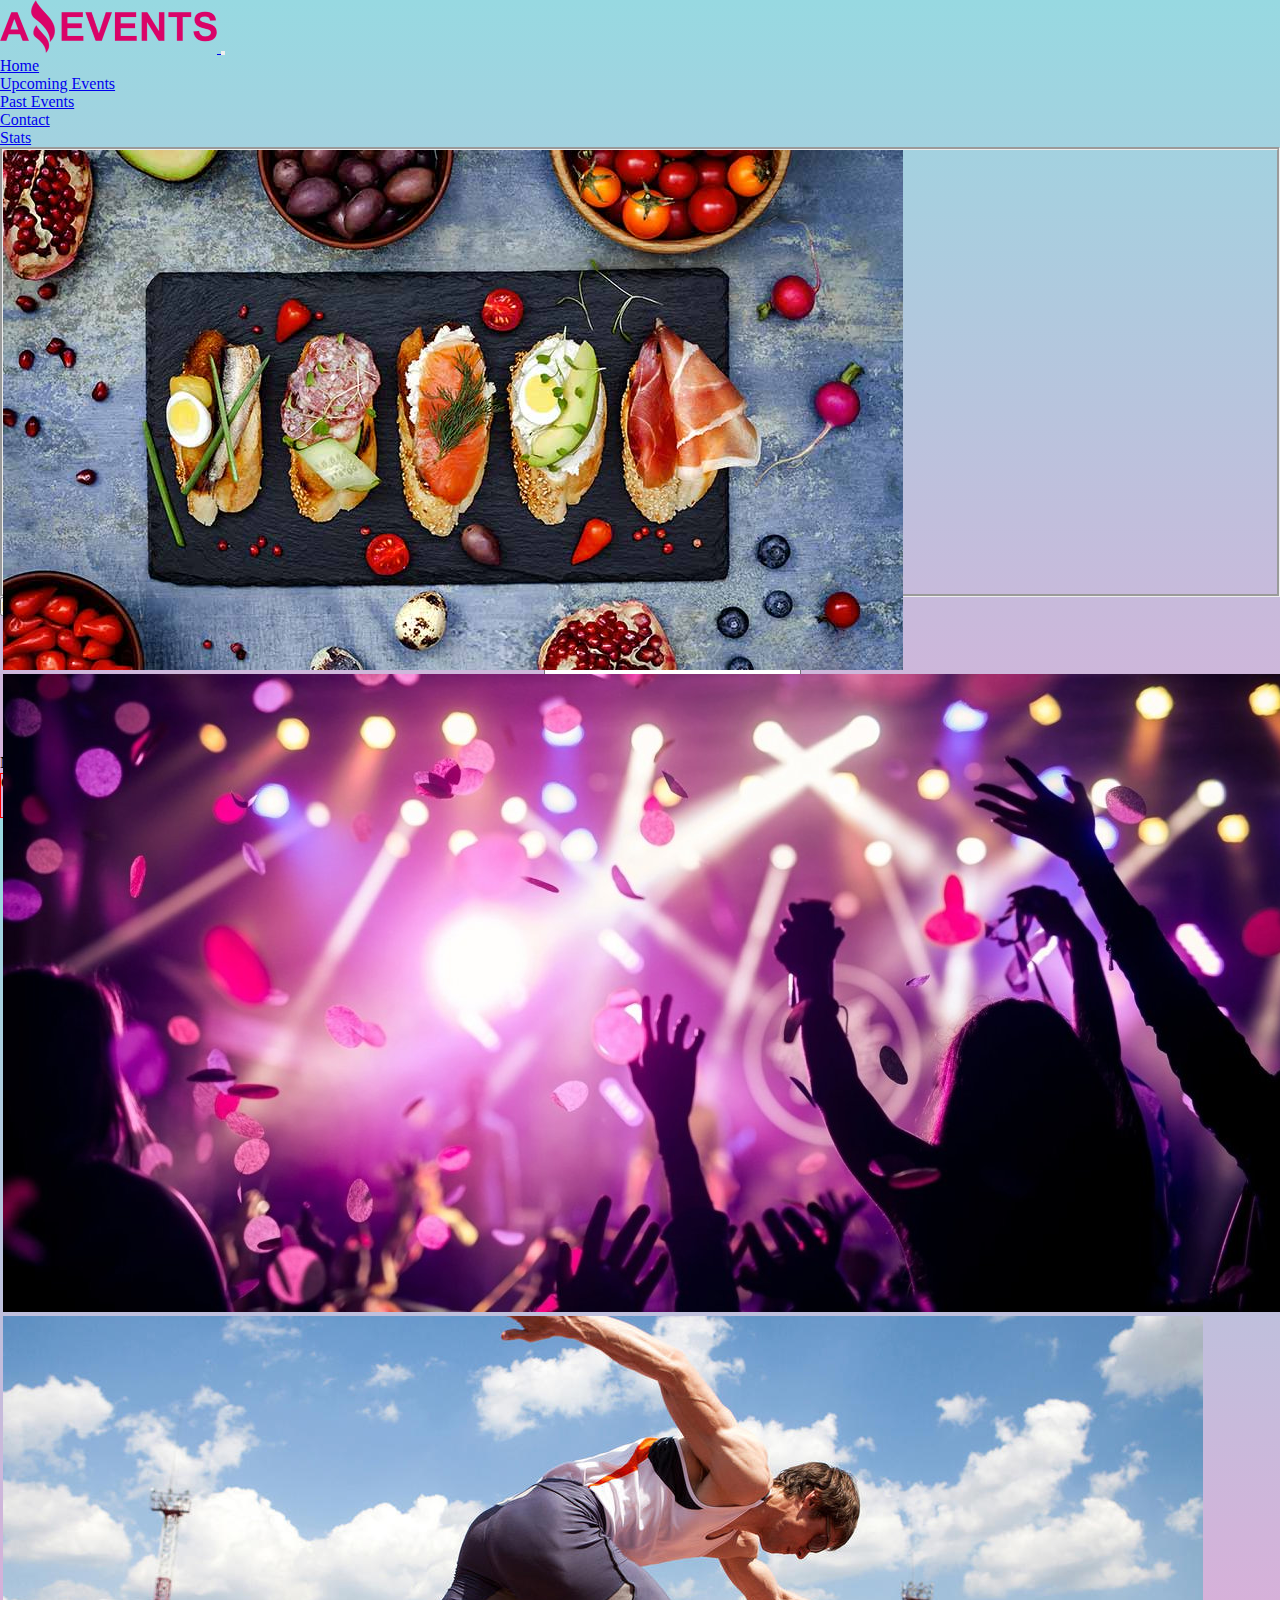
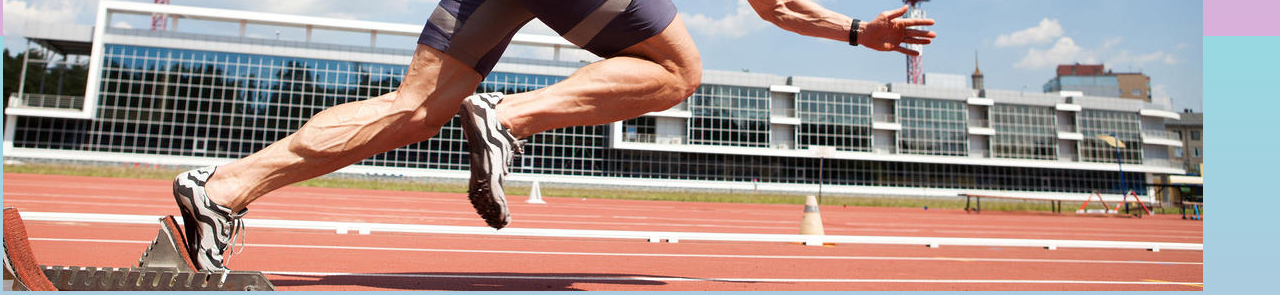
==== pages/contact.html @ 8debe8ff "creacion de html, pages, assets, nav, slider, card" ====
<!DOCTYPE html>
<html lang="en">
<head>
    <meta charset="UTF-8">
    <meta http-equiv="X-UA-Compatible" content="IE=edge">
    <meta name="viewport" content="width=device-width, initial-scale=1.0">
    <link rel="shortcut icon" href="../assets/img/Logo_Amazing_Events.ico">
    <link href="https://cdn.jsdelivr.net/npm/bootstrap@5.3.0-alpha1/dist/css/bootstrap.min.css" rel="stylesheet" integrity="sha384-GLhlTQ8iRABdZLl6O3oVMWSktQOp6b7In1Zl3/Jr59b6EGGoI1aFkw7cmDA6j6gD" crossorigin="anonymous">
    <link rel="stylesheet" href="../assets/style/style.css">
    <title>Amazing Events | Contact</title>
</head>
<body>
    <header>
        <nav class="navbar navbar-expand navbar-dark bg-dark" aria-label="Second navbar example">
            <div class="container">
                <a class="navbar-brand" href="#">
                    <img src="../assets/img/Logo_Amazing_Events.png" alt="Logo">
                </a>
                <button class="navbar-toggler" type="button" data-bs-toggle="collapse"
                    data-bs-target="#navbarsExample02" aria-controls="navbarsExample02" aria-expanded="false"
                    aria-label="Toggle navigation">
                    <span class="navbar-toggler-icon"></span>
                </button>

                <div class="collapse navbar-collapse" id="navbarsExample02">
                    <ul class="navbar-nav me-auto">
                        <li class="nav-item">
                            <a class="nav-link" href="../index.html">Home</a>
                        </li>
                        <li class="nav-item">
                            <a class="nav-link" href="../pages/upcomingEvents.html">Upcoming Events</a>
                        <li class="nav-item">
                            <a class="nav-link" href="../pages/pastEvents.html">Past Events</a>
                        <li class="nav-item">
                            <a class="nav-link active" aria-current="page" href="#">Contact</a>
                        <li class="nav-item">
                            <a class="nav-link" href="../pages/stats.html">Stats</a>
                        </li>
                    </ul>
                </div>
            </div>
        </nav>
    </header>
    <main>
        <div id="carouselExampleAutoplaying" class="carousel slide" data-bs-ride="carousel">
            <div class="carousel-inner">
                <div class="carousel-item active">
                    <img src="../assets/img/food.jpg" class="d-block w-100" alt="img_food">
                </div>
                <div class="carousel-item">
                    <img src="../assets/img/party.jpg" class="d-block w-100" alt="img_party">
                </div>
                <div class="carousel-item">
                    <img src="../assets/img/sports.jpg" class="d-block w-100" alt="img_sports">
                </div>
            </div>
            <button class="carousel-control-prev" type="button" data-bs-target="#carouselExampleAutoplaying"
                data-bs-slide="prev">
                <span class="carousel-control-prev-icon" aria-hidden="true"></span>
                <span class="visually-hidden">Previous</span>
            </button>
            <button class="carousel-control-next" type="button" data-bs-target="#carouselExampleAutoplaying"
                data-bs-slide="next">
                <span class="carousel-control-next-icon" aria-hidden="true"></span>
                <span class="visually-hidden">Next</span>
            </button>
        </div>
    <script src="https://cdn.jsdelivr.net/npm/bootstrap@5.3.0-alpha1/dist/js/bootstrap.bundle.min.js"
        integrity="sha384-w76AqPfDkMBDXo30jS1Sgez6pr3x5MlQ1ZAGC+nuZB+EYdgRZgiwxhTBTkF7CXvN"
        crossorigin="anonymous"></script>
        <form action="../show_data.html" method="get">
            <label>
                Name:
                <input required type="text"><span style="color: red;">*</span>
            </label>
            <label>
                Email:
                <input required type="email"><span style="color: red;">*</span>
            </label>
            <label>
                Message:
                <textarea name="descripcion" id="descripcion" cols="30" rows="10"></textarea>
            </label>
            <label>
                <input type="submit" value="Submit">
            </label>
        </form>
    </main>
    <footer>
       <p>Cohort FE11-TM</p> 
    </footer>
</body>
</html>
---- assets/style/style.css ----
*{
    padding: 0;
    margin: 0;
    box-sizing:border-box ;
}
header{
    min-height: 10vh;

}
body{
    min-height: 85vh;
    background-color: #D9AFD9;
    background-image: linear-gradient(0deg, #D9AFD9 0%, #97D9E1 100%);
    
}
footer{
    border: 1px solid red;
    min-height: 5vh;
}
footer span{
    border: 1px solid rgb(48, 229, 24);
}
#carouselExampleAutoplaying .carousel-inner, carousel-item{
    border:groove;
    position: relative;
    object-fit:cover;
    height: 50vh;
}
section {
    border: 3px solid rgb(110, 107, 107);
    border-style: groove;
}
.search{
    border: 1px solid red;
  
}
table{
    margin: 2rem;
    width: 60%;
    border-collapse: collapse;
    box-shadow: 10px 10px rgb(151, 41, 59);
}
td, th{
    border: 1px solid black ;
}
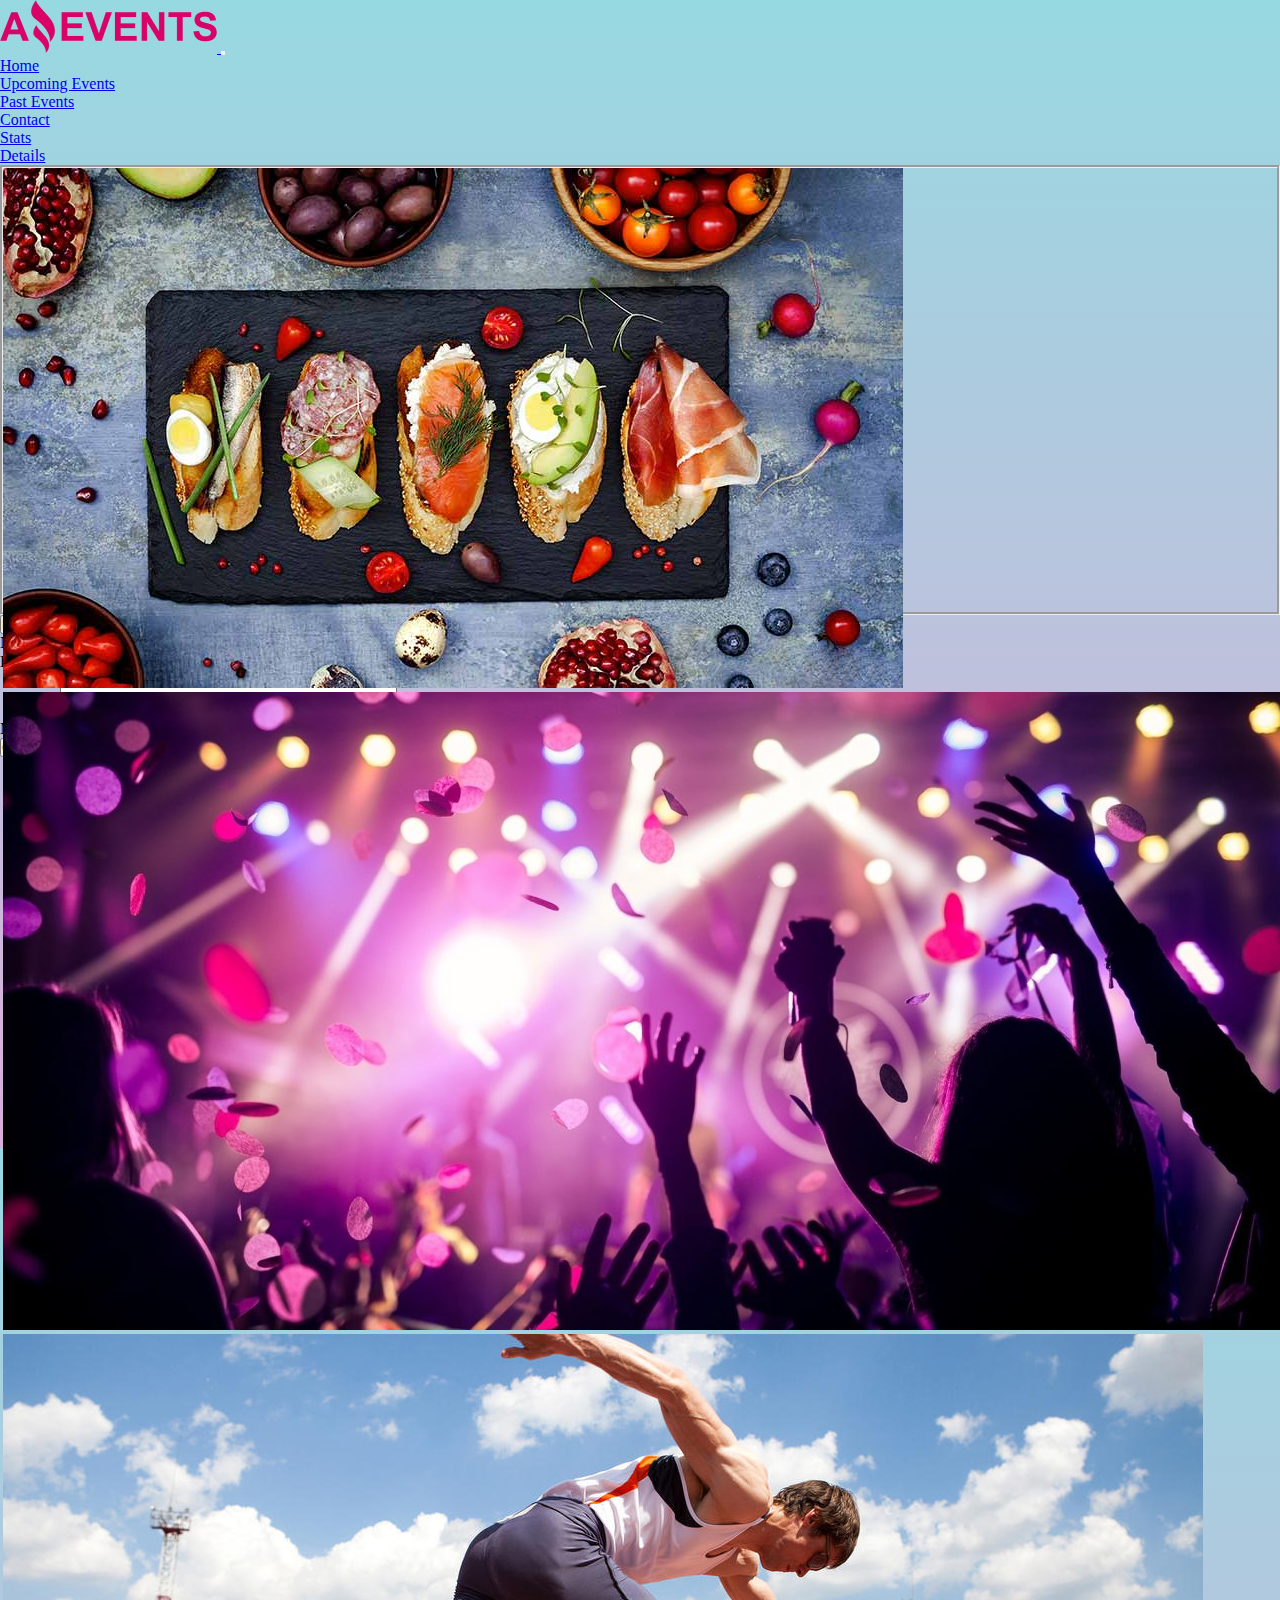
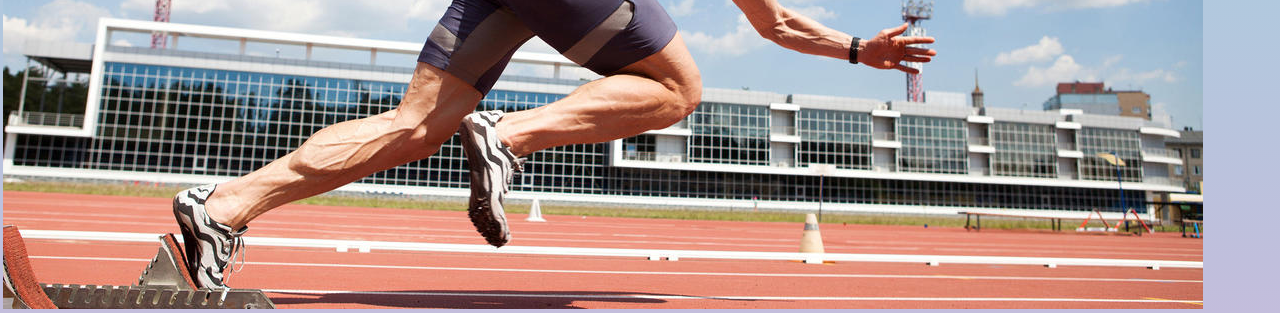
==== commit 8e481611: "page contact" ====
--- a/pages/contact.html
+++ b/pages/contact.html
@@ -1,57 +1,64 @@
 <!DOCTYPE html>
 <html lang="en">
+
 <head>
     <meta charset="UTF-8">
     <meta http-equiv="X-UA-Compatible" content="IE=edge">
     <meta name="viewport" content="width=device-width, initial-scale=1.0">
     <link rel="shortcut icon" href="../assets/img/Logo_Amazing_Events.ico">
-    <link href="https://cdn.jsdelivr.net/npm/bootstrap@5.3.0-alpha1/dist/css/bootstrap.min.css" rel="stylesheet" integrity="sha384-GLhlTQ8iRABdZLl6O3oVMWSktQOp6b7In1Zl3/Jr59b6EGGoI1aFkw7cmDA6j6gD" crossorigin="anonymous">
     <link rel="stylesheet" href="../assets/style/style.css">
+    <link rel="stylesheet" href="https://cdn.jsdelivr.net/npm/bootstrap-icons@1.10.3/font/bootstrap-icons.css">
+    <link href="https://cdn.jsdelivr.net/npm/bootstrap@5.3.0-alpha1/dist/css/bootstrap.min.css" rel="stylesheet"
+        integrity="sha384-GLhlTQ8iRABdZLl6O3oVMWSktQOp6b7In1Zl3/Jr59b6EGGoI1aFkw7cmDA6j6gD" crossorigin="anonymous">
     <title>Amazing Events | Contact</title>
 </head>
-<body>
+
+<body class="container">
     <header>
-        <nav class="navbar navbar-expand navbar-dark bg-dark" aria-label="Second navbar example">
-            <div class="container">
-                <a class="navbar-brand" href="#">
-                    <img src="../assets/img/Logo_Amazing_Events.png" alt="Logo">
-                </a>
-                <button class="navbar-toggler" type="button" data-bs-toggle="collapse"
-                    data-bs-target="#navbarsExample02" aria-controls="navbarsExample02" aria-expanded="false"
-                    aria-label="Toggle navigation">
-                    <span class="navbar-toggler-icon"></span>
-                </button>
-
-                <div class="collapse navbar-collapse" id="navbarsExample02">
-                    <ul class="navbar-nav me-auto">
-                        <li class="nav-item">
-                            <a class="nav-link" href="../index.html">Home</a>
-                        </li>
-                        <li class="nav-item">
-                            <a class="nav-link" href="../pages/upcomingEvents.html">Upcoming Events</a>
-                        <li class="nav-item">
-                            <a class="nav-link" href="../pages/pastEvents.html">Past Events</a>
-                        <li class="nav-item">
-                            <a class="nav-link active" aria-current="page" href="#">Contact</a>
-                        <li class="nav-item">
-                            <a class="nav-link" href="../pages/stats.html">Stats</a>
-                        </li>
-                    </ul>
-                </div>
+        <nav class="navbar navbar-expand-sm navbar-dark bg-dark">
+            <a class="navbar-brand" href="#">
+                <img class="e-d-inline-block align-text-top position-relative top-50 start-50"
+                    src="../assets/img/Logo_Amazing_Events.png" alt="Logo">
+            </a>
+            <button class="navbar-toggler" type="button" data-bs-toggle="collapse" data-bs-target="#navbarsExample03"
+                aria-controls="navbarsExample03" aria-expanded="false" aria-label="Toggle navigation">
+                <span class="navbar-toggler-icon"></span>
+            </button>
+            <div class="collapse navbar-collapse  position-relative" id="navbarsExample03">
+                <ul class="navbar-nav mr-auto position-relative top-50 start-50">
+                    <li class="nav-item">
+                        <a class="nav-link" href="/index.html">Home</a>
+                    </li>
+                    <li class="nav-item">
+                        <a class="nav-link" href="../pages/upcomingEvents.html">Upcoming Events</a>
+                    </li>
+                    <li class="nav-item">
+                        <a class="nav-link" href="../pages/pastEvents.html">Past Events</a>
+                    </li>
+                    <li class="nav-item">
+                        <a class="nav-link active" aria-current="page" href="#">Contact</a>
+                    </li>
+                    <li class="nav-item">
+                        <a class="nav-link" href="../pages/stats.html">Stats</a>
+                    </li>
+                    <li class="nav-item">
+                        <a class="nav-link" href="../pages/details.html">Details</a>
+                    </li>
+                </ul>
             </div>
         </nav>
     </header>
     <main>
-        <div id="carouselExampleAutoplaying" class="carousel slide" data-bs-ride="carousel">
+        <div id="carouselExampleAutoplaying" class="border-sizing-border-box carousel slide" data-bs-ride="carousel">
             <div class="carousel-inner">
                 <div class="carousel-item active">
-                    <img src="../assets/img/food.jpg" class="d-block w-100" alt="img_food">
+                    <img src="../assets/img/food.jpg" class="d-flex w-100" alt="img_food">
                 </div>
                 <div class="carousel-item">
-                    <img src="../assets/img/party.jpg" class="d-block w-100" alt="img_party">
+                    <img src="../assets/img/party.jpg" class="d-flex w-100" alt="img_party">
                 </div>
                 <div class="carousel-item">
-                    <img src="../assets/img/sports.jpg" class="d-block w-100" alt="img_sports">
+                    <img src="../assets/img/sports.jpg" class="d-flex w-100" alt="img_sports">
                 </div>
             </div>
             <button class="carousel-control-prev" type="button" data-bs-target="#carouselExampleAutoplaying"
@@ -65,29 +72,50 @@
                 <span class="visually-hidden">Next</span>
             </button>
         </div>
+        <div class="container d-flex align-items-center flex-column mb-3 py-3" style="height: 400px;">
+            <div class="mb-3">
+                <label for="exampleFormControlInput2" class="form-label">Name</label>
+                <input type="text" class="form-control" id="exampleFormControlInput2">
+            </div>
+            <div class="mb-3">
+                <label for="exampleFormControlInput1" class="form-label">Email</label>
+                <input type="email" class="form-control" id="exampleFormControlInput1" placeholder="name@example.com">
+            </div>
+            <div class="mb-3">
+                <label for="exampleFormControlTextarea1" class="form-label">Message</label>
+                <textarea class="form-control" id="exampleFormControlTextarea1" rows="4" cols="40"></textarea>
+            </div>
+            <div class="col-auto">
+                <button type="submit" class="btn btn-primary mb-3">Confirm</button>
+            </div>
+        </div>
+
+    </main>
+    <footer class="container d-flex flex-wrap align-items-center py-3 my-4 border-top">
+        <div class="cohort d-flex justify-content-end">
+            <span class="text-muted">© Cohort FE11-TM</span>
+        </div>
+        <ul class="nav d-flex position-relative position-absolute top-10 start-50 gap-3">
+            <li class="ms-3"><a class="text-muted" href="#"><svg xmlns="http://www.w3.org/2000/svg" width="28"
+                        height="28" fill="currentColor" class="bi bi-whatsapp" viewBox="0 0 16 16">
+                        <path
+                            d="M13.601 2.326A7.854 7.854 0 0 0 7.994 0C3.627 0 .068 3.558.064 7.926c0 1.399.366 2.76 1.057 3.965L0 16l4.204-1.102a7.933 7.933 0 0 0 3.79.965h.004c4.368 0 7.926-3.558 7.93-7.93A7.898 7.898 0 0 0 13.6 2.326zM7.994 14.521a6.573 6.573 0 0 1-3.356-.92l-.24-.144-2.494.654.666-2.433-.156-.251a6.56 6.56 0 0 1-1.007-3.505c0-3.626 2.957-6.584 6.591-6.584a6.56 6.56 0 0 1 4.66 1.931 6.557 6.557 0 0 1 1.928 4.66c-.004 3.639-2.961 6.592-6.592 6.592zm3.615-4.934c-.197-.099-1.17-.578-1.353-.646-.182-.065-.315-.099-.445.099-.133.197-.513.646-.627.775-.114.133-.232.148-.43.05-.197-.1-.836-.308-1.592-.985-.59-.525-.985-1.175-1.103-1.372-.114-.198-.011-.304.088-.403.087-.088.197-.232.296-.346.1-.114.133-.198.198-.33.065-.134.034-.248-.015-.347-.05-.099-.445-1.076-.612-1.47-.16-.389-.323-.335-.445-.34-.114-.007-.247-.007-.38-.007a.729.729 0 0 0-.529.247c-.182.198-.691.677-.691 1.654 0 .977.71 1.916.81 2.049.098.133 1.394 2.132 3.383 2.992.47.205.84.326 1.129.418.475.152.904.129 1.246.08.38-.058 1.171-.48 1.338-.943.164-.464.164-.86.114-.943-.049-.084-.182-.133-.38-.232z" />
+                    </svg></a></li>
+            <li class="ms-3"><a class="text-muted" href="#"><svg xmlns="http://www.w3.org/2000/svg" width="28"
+                        height="28" fill="currentColor" class="bi bi-instagram" viewBox="0 0 16 16">
+                        <path
+                            d="M8 0C5.829 0 5.556.01 4.703.048 3.85.088 3.269.222 2.76.42a3.917 3.917 0 0 0-1.417.923A3.927 3.927 0 0 0 .42 2.76C.222 3.268.087 3.85.048 4.7.01 5.555 0 5.827 0 8.001c0 2.172.01 2.444.048 3.297.04.852.174 1.433.372 1.942.205.526.478.972.923 1.417.444.445.89.719 1.416.923.51.198 1.09.333 1.942.372C5.555 15.99 5.827 16 8 16s2.444-.01 3.298-.048c.851-.04 1.434-.174 1.943-.372a3.916 3.916 0 0 0 1.416-.923c.445-.445.718-.891.923-1.417.197-.509.332-1.09.372-1.942C15.99 10.445 16 10.173 16 8s-.01-2.445-.048-3.299c-.04-.851-.175-1.433-.372-1.941a3.926 3.926 0 0 0-.923-1.417A3.911 3.911 0 0 0 13.24.42c-.51-.198-1.092-.333-1.943-.372C10.443.01 10.172 0 7.998 0h.003zm-.717 1.442h.718c2.136 0 2.389.007 3.232.046.78.035 1.204.166 1.486.275.373.145.64.319.92.599.28.28.453.546.598.92.11.281.24.705.275 1.485.039.843.047 1.096.047 3.231s-.008 2.389-.047 3.232c-.035.78-.166 1.203-.275 1.485a2.47 2.47 0 0 1-.599.919c-.28.28-.546.453-.92.598-.28.11-.704.24-1.485.276-.843.038-1.096.047-3.232.047s-2.39-.009-3.233-.047c-.78-.036-1.203-.166-1.485-.276a2.478 2.478 0 0 1-.92-.598 2.48 2.48 0 0 1-.6-.92c-.109-.281-.24-.705-.275-1.485-.038-.843-.046-1.096-.046-3.233 0-2.136.008-2.388.046-3.231.036-.78.166-1.204.276-1.486.145-.373.319-.64.599-.92.28-.28.546-.453.92-.598.282-.11.705-.24 1.485-.276.738-.034 1.024-.044 2.515-.045v.002zm4.988 1.328a.96.96 0 1 0 0 1.92.96.96 0 0 0 0-1.92zm-4.27 1.122a4.109 4.109 0 1 0 0 8.217 4.109 4.109 0 0 0 0-8.217zm0 1.441a2.667 2.667 0 1 1 0 5.334 2.667 2.667 0 0 1 0-5.334z" />
+                    </svg></a></li>
+            <li class="ms-3"><a class="text-muted" href="#"><svg xmlns="http://www.w3.org/2000/svg" width="28"
+                        height="28" fill="currentColor" class="bi bi-facebook" viewBox="0 0 16 16">
+                        <path
+                            d="M16 8.049c0-4.446-3.582-8.05-8-8.05C3.58 0-.002 3.603-.002 8.05c0 4.017 2.926 7.347 6.75 7.951v-5.625h-2.03V8.05H6.75V6.275c0-2.017 1.195-3.131 3.022-3.131.876 0 1.791.157 1.791.157v1.98h-1.009c-.993 0-1.303.621-1.303 1.258v1.51h2.218l-.354 2.326H9.25V16c3.824-.604 6.75-3.934 6.75-7.951z" />
+                    </svg></a></li>
+        </ul>
+    </footer>
     <script src="https://cdn.jsdelivr.net/npm/bootstrap@5.3.0-alpha1/dist/js/bootstrap.bundle.min.js"
         integrity="sha384-w76AqPfDkMBDXo30jS1Sgez6pr3x5MlQ1ZAGC+nuZB+EYdgRZgiwxhTBTkF7CXvN"
         crossorigin="anonymous"></script>
-        <form action="../show_data.html" method="get">
-            <label>
-                Name:
-                <input required type="text"><span style="color: red;">*</span>
-            </label>
-            <label>
-                Email:
-                <input required type="email"><span style="color: red;">*</span>
-            </label>
-            <label>
-                Message:
-                <textarea name="descripcion" id="descripcion" cols="30" rows="10"></textarea>
-            </label>
-            <label>
-                <input type="submit" value="Submit">
-            </label>
-        </form>
-    </main>
-    <footer>
-       <p>Cohort FE11-TM</p> 
-    </footer>
 </body>
+
 </html>--- a/assets/style/style.css
+++ b/assets/style/style.css
@@ -13,12 +13,27 @@
     background-image: linear-gradient(0deg, #D9AFD9 0%, #97D9E1 100%);
     
 }
+.contenedor{
+    display: flex;
+    align-content: baseline;
+    align-items:stretch;
+    gap: 1rem;
+    text-align: justify;
+}
+.card-img-top {
+    width: 100%;
+    height: 200px !important;
+    border-top-left-radius: calc(0.25rem - 1px);
+    border-top-right-radius: calc(0.25rem - 1px);
+  }
 footer{
-    border: 1px solid red;
     min-height: 5vh;
 }
-footer span{
-    border: 1px solid rgb(48, 229, 24);
+.cohort{
+    margin-left: 60rem;
+}
+.nav{
+    margin-inline: -40rem;
 }
 #carouselExampleAutoplaying .carousel-inner, carousel-item{
     border:groove;
@@ -26,20 +41,24 @@
     object-fit:cover;
     height: 50vh;
 }
-section {
+aside {
     border: 3px solid rgb(110, 107, 107);
     border-style: groove;
 }
-.search{
-    border: 1px solid red;
-  
+div form.d-flex{ 
+    margin-left: 25rem;
 }
 table{
     margin: 2rem;
     width: 60%;
     border-collapse: collapse;
-    box-shadow: 10px 10px rgb(151, 41, 59);
+    border-collapse: separate;
+    border: 3px dashed black;
+    box-shadow: 5px 5px rgb(151, 41, 59);
+}
+.container table{
+    border-color: black;
 }
 td, th{
     border: 1px solid black ;
-} +} 
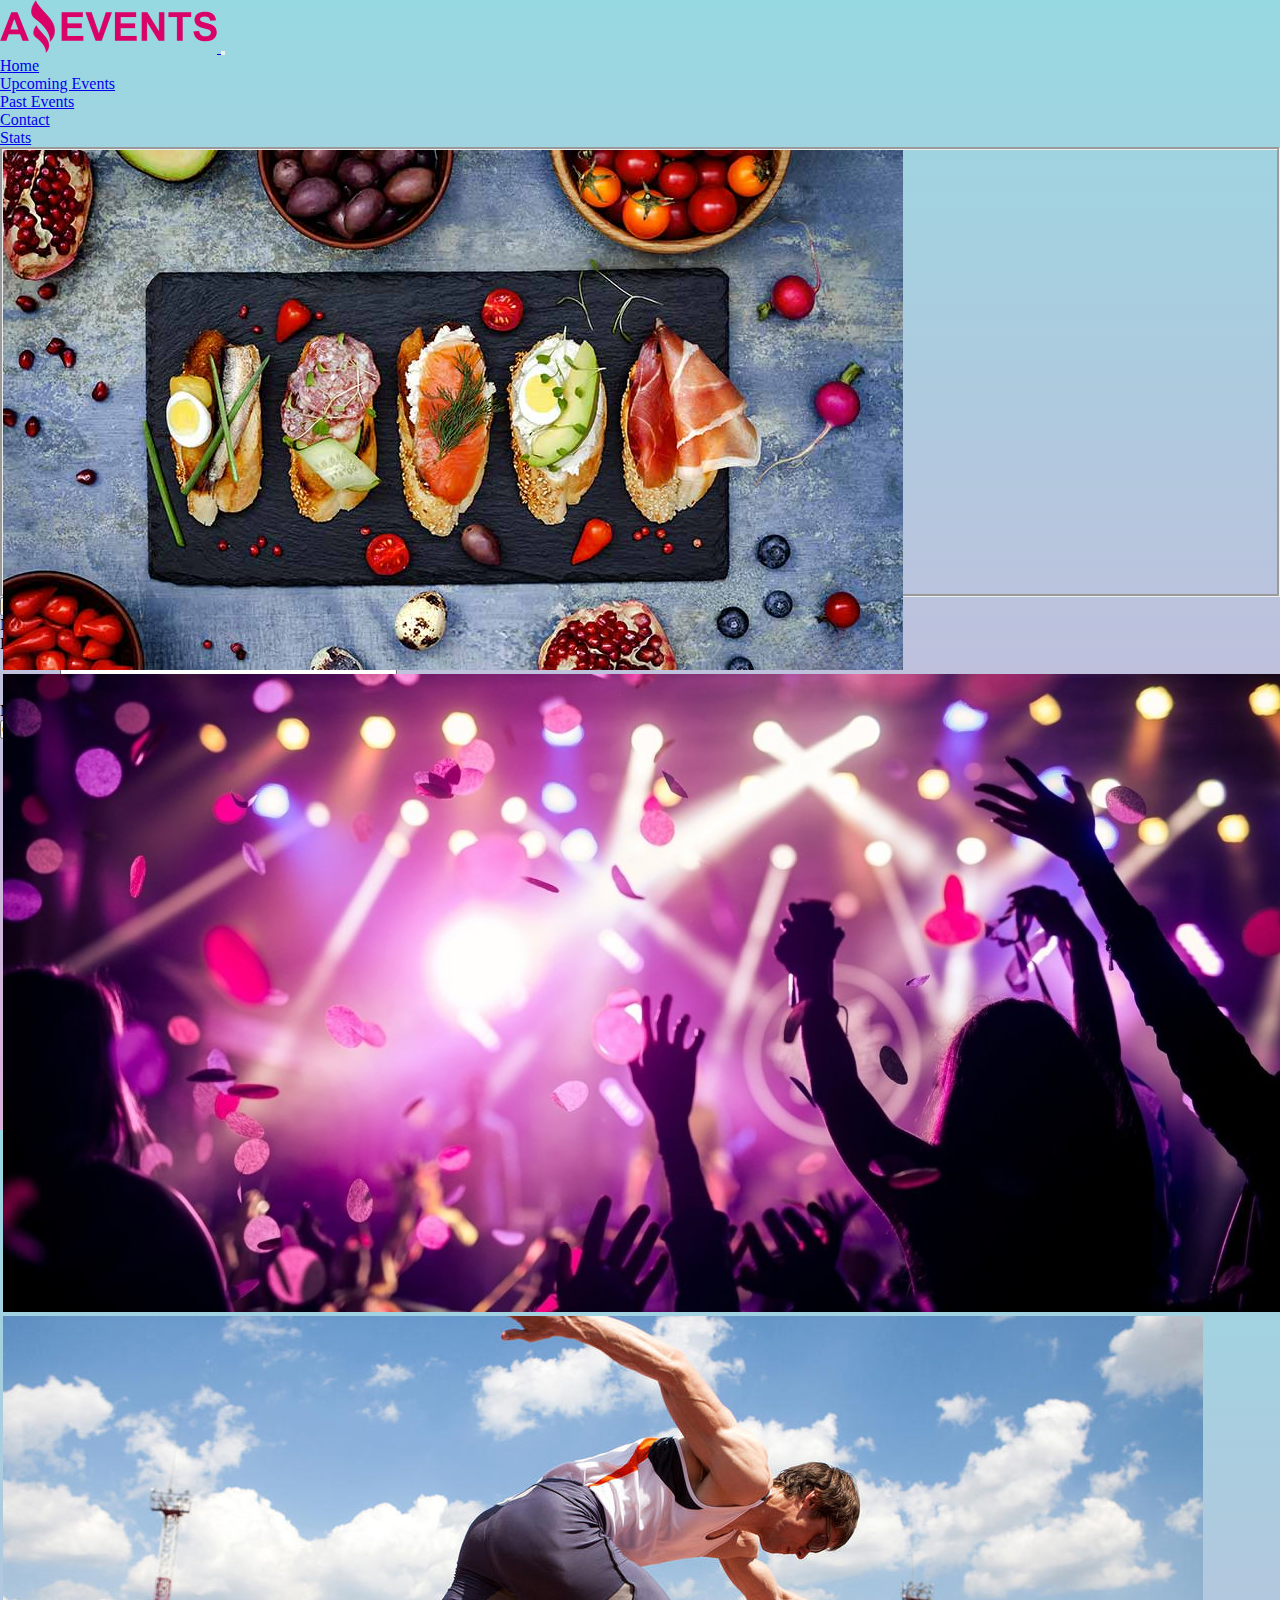
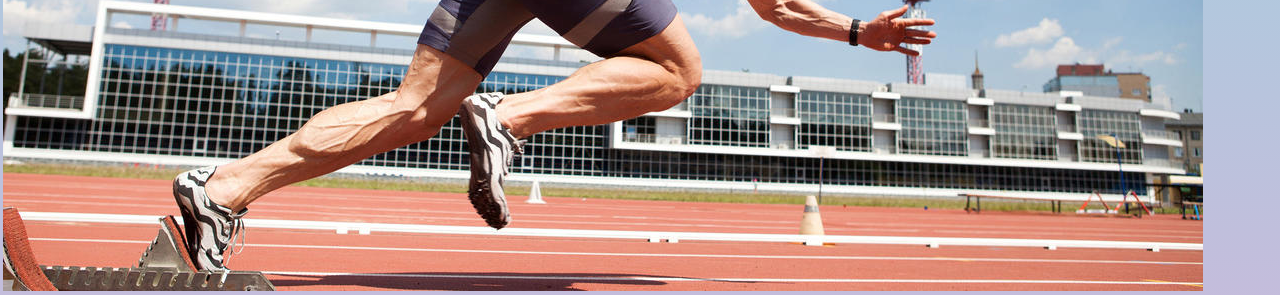
==== commit e73b6dfa: "removed nav details page" ====
--- a/pages/contact.html
+++ b/pages/contact.html
@@ -40,9 +40,6 @@
                     </li>
                     <li class="nav-item">
                         <a class="nav-link" href="../pages/stats.html">Stats</a>
-                    </li>
-                    <li class="nav-item">
-                        <a class="nav-link" href="../pages/details.html">Details</a>
                     </li>
                 </ul>
             </div>
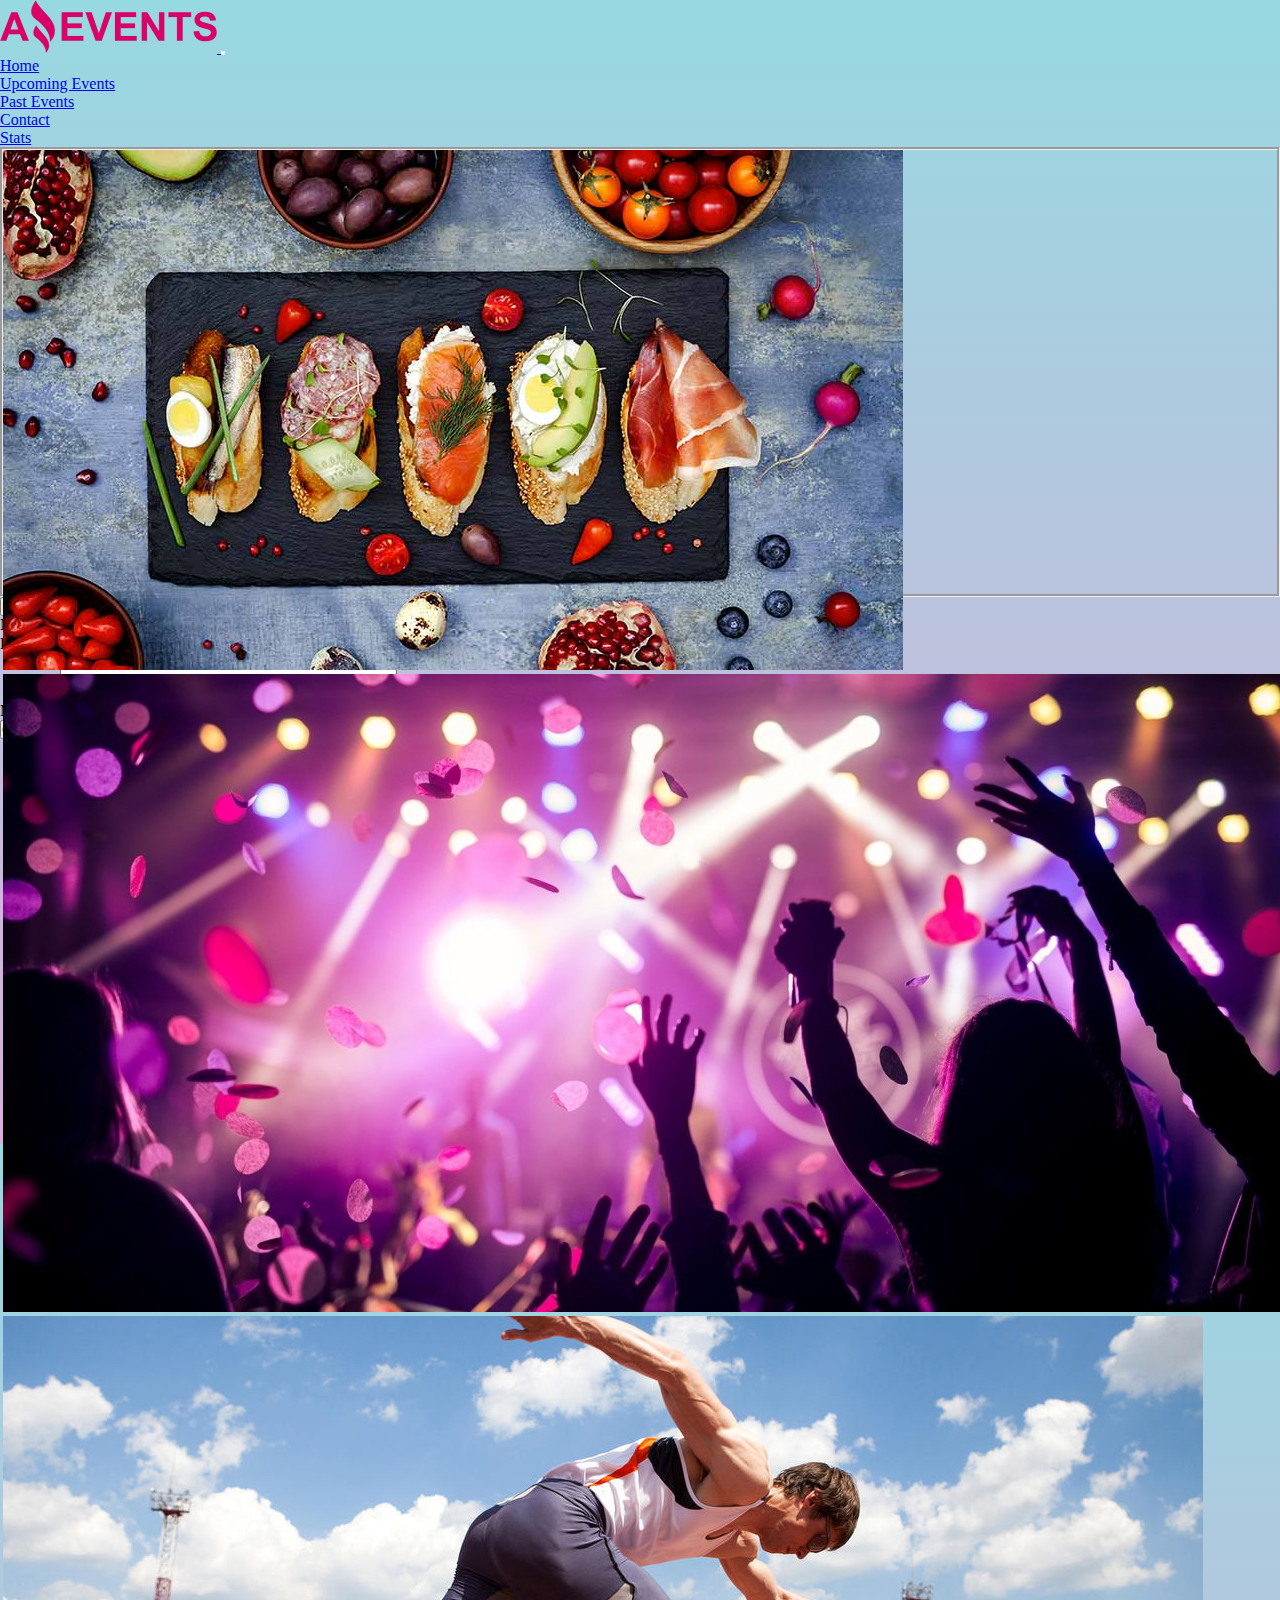
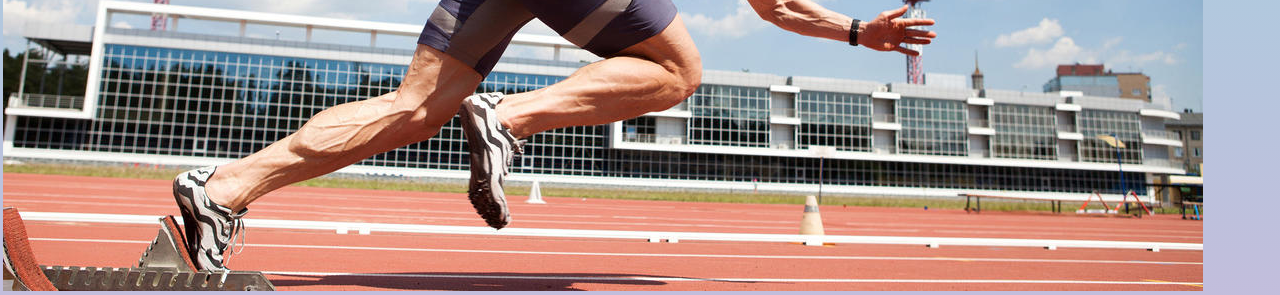
==== commit 1b00dc5e: "modified footer" ====
--- a/pages/contact.html
+++ b/pages/contact.html
@@ -92,7 +92,7 @@
         <div class="cohort d-flex justify-content-end">
             <span class="text-muted">© Cohort FE11-TM</span>
         </div>
-        <ul class="nav d-flex position-relative position-absolute top-10 start-50 gap-3">
+        <ul class="nav d-flex position-relative position-absolute top-10 start-60 gap-3">
             <li class="ms-3"><a class="text-muted" href="#"><svg xmlns="http://www.w3.org/2000/svg" width="28"
                         height="28" fill="currentColor" class="bi bi-whatsapp" viewBox="0 0 16 16">
                         <path
--- a/assets/style/style.css
+++ b/assets/style/style.css
@@ -1,64 +1,73 @@
- *{
-    padding: 0;
-    margin: 0;
-    box-sizing:border-box ;
+* {
+  padding: 0;
+  margin: 0;
+  box-sizing: border-box;
 }
-header{
-    min-height: 10vh;
-
+header {
+  min-height: 10vh;
 }
-body{
-    min-height: 85vh;
-    background-color: #D9AFD9;
-    background-image: linear-gradient(0deg, #D9AFD9 0%, #97D9E1 100%);
-    
+body {
+  min-height: 85vh;
+  background-color: #d9afd9;
+  background-image: linear-gradient(0deg, #d9afd9 0%, #97d9e1 100%);
 }
-.contenedor{
-    display: flex;
-    align-content: baseline;
-    align-items:stretch;
-    gap: 1rem;
-    text-align: justify;
+main {
+  min-height: 200px;
+}
+.contenedor {
+  display: flex;
+  align-content: baseline;
+  align-items: stretch;
+  gap: 1rem;
+  text-align: justify;
 }
 .card-img-top {
-    width: 100%;
-    height: 200px !important;
-    border-top-left-radius: calc(0.25rem - 1px);
-    border-top-right-radius: calc(0.25rem - 1px);
-  }
-footer{
-    min-height: 5vh;
+  width: 100%;
+  height: 200px !important;
+  object-fit: cover;
+  border-top-left-radius: calc(0.25rem - 1px);
+  border-top-right-radius: calc(0.25rem - 1px);
 }
-.cohort{
-    margin-left: 60rem;
+
+footer {
+  min-height: 5vh;
+  display: flex;
+  align-items: center;
+  justify-content: center;
+  padding: 1rem;
 }
-.nav{
-    margin-inline: -40rem;
+.cohort {
+  margin-left: 50rem;
 }
-#carouselExampleAutoplaying .carousel-inner, carousel-item{
-    border:groove;
-    position: relative;
-    object-fit:cover;
-    height: 50vh;
+.nav {
+  margin-inline: -40rem;
+}
+#carouselExampleAutoplaying .carousel-inner,
+carousel-item {
+  border: groove;
+  position: relative;
+  object-fit: cover;
+  height: 50vh;
 }
 aside {
-    border: 3px solid rgb(110, 107, 107);
-    border-style: groove;
+  border: 3px solid rgb(110, 107, 107);
+  border-style: groove;
 }
-div form.d-flex{ 
-    margin-left: 25rem;
+div form.d-flex {
+  margin-left: 25rem;
 }
-table{
-    margin: 2rem;
-    width: 60%;
-    border-collapse: collapse;
-    border-collapse: separate;
-    border: 3px dashed black;
-    box-shadow: 5px 5px rgb(151, 41, 59);
+table {
+  margin: 2rem;
+  width: 60%;
+  border-collapse: collapse;
+  border-collapse: separate;
+  border: 3px dashed black;
+  box-shadow: 5px 5px rgb(151, 41, 59);
 }
-.container table{
-    border-color: black;
+.container table {
+  border-color: black;
 }
-td, th{
-    border: 1px solid black ;
-} 
+td,
+th {
+  border: 1px solid black;
+}
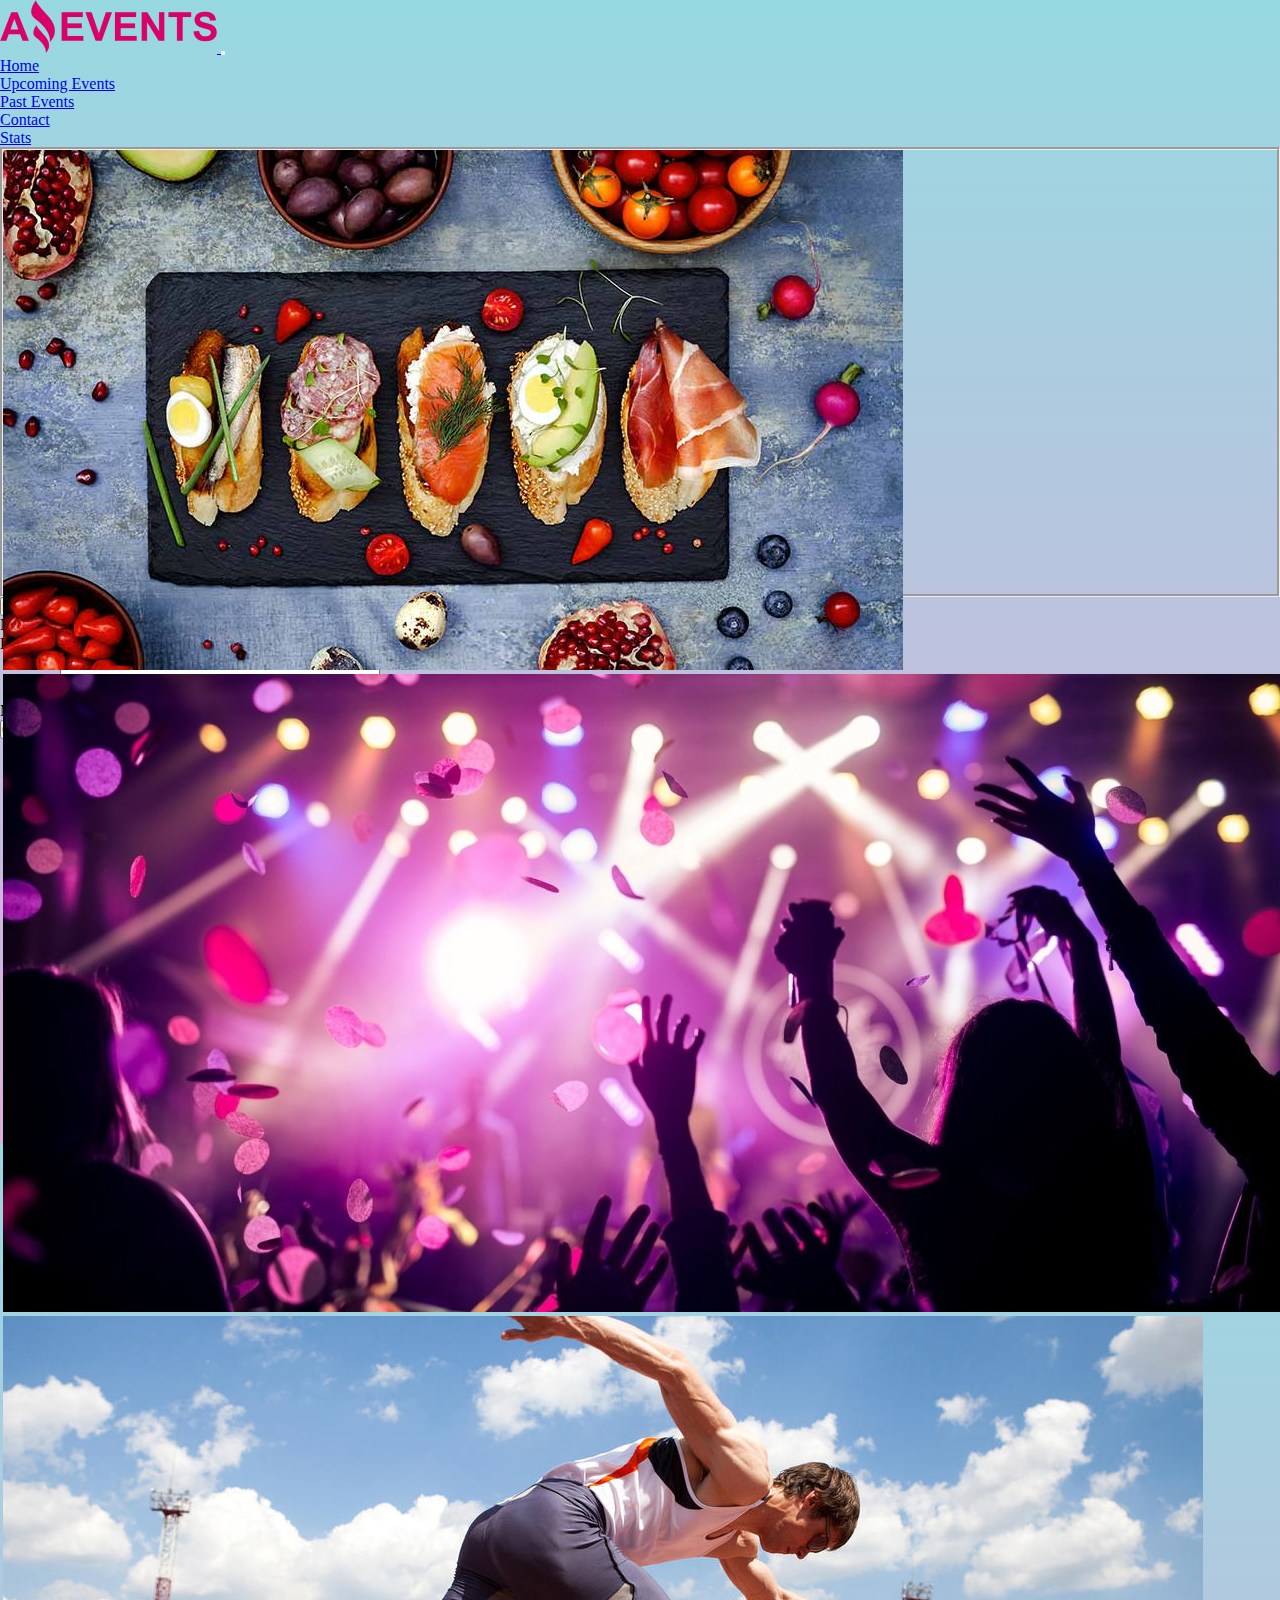
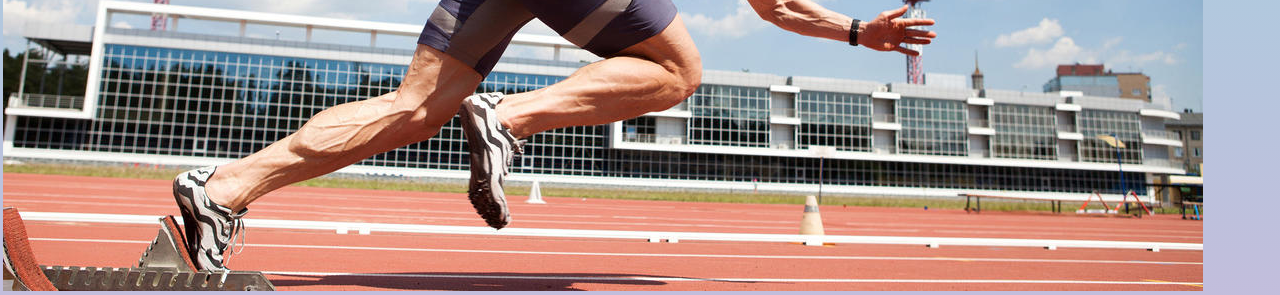
==== commit be164c2f: "card dinamicas, responsive, contact" ====
--- a/pages/contact.html
+++ b/pages/contact.html
@@ -6,10 +6,11 @@
     <meta http-equiv="X-UA-Compatible" content="IE=edge">
     <meta name="viewport" content="width=device-width, initial-scale=1.0">
     <link rel="shortcut icon" href="../assets/img/Logo_Amazing_Events.ico">
-    <link rel="stylesheet" href="../assets/style/style.css">
+   
     <link rel="stylesheet" href="https://cdn.jsdelivr.net/npm/bootstrap-icons@1.10.3/font/bootstrap-icons.css">
     <link href="https://cdn.jsdelivr.net/npm/bootstrap@5.3.0-alpha1/dist/css/bootstrap.min.css" rel="stylesheet"
         integrity="sha384-GLhlTQ8iRABdZLl6O3oVMWSktQOp6b7In1Zl3/Jr59b6EGGoI1aFkw7cmDA6j6gD" crossorigin="anonymous">
+        <link rel="stylesheet" href="../assets/style/style.css">
     <title>Amazing Events | Contact</title>
 </head>
 
@@ -72,15 +73,15 @@
         <div class="container d-flex align-items-center flex-column mb-3 py-3" style="height: 400px;">
             <div class="mb-3">
                 <label for="exampleFormControlInput2" class="form-label">Name</label>
-                <input type="text" class="form-control" id="exampleFormControlInput2">
+                <input type="text" class="contact form-control" id="exampleFormControlInput2">
             </div>
             <div class="mb-3">
                 <label for="exampleFormControlInput1" class="form-label">Email</label>
-                <input type="email" class="form-control" id="exampleFormControlInput1" placeholder="name@example.com">
+                <input type="email" class="contact form-control" id="exampleFormControlInput1" placeholder="name@example.com">
             </div>
             <div class="mb-3">
                 <label for="exampleFormControlTextarea1" class="form-label">Message</label>
-                <textarea class="form-control" id="exampleFormControlTextarea1" rows="4" cols="40"></textarea>
+                <textarea class="contact form-control" id="exampleFormControlTextarea1" rows="4" cols="40"></textarea>
             </div>
             <div class="col-auto">
                 <button type="submit" class="btn btn-primary mb-3">Confirm</button>
--- a/assets/style/style.css
+++ b/assets/style/style.css
@@ -12,23 +12,27 @@
   background-image: linear-gradient(0deg, #d9afd9 0%, #97d9e1 100%);
 }
 main {
-  min-height: 200px;
+
+  min-height: 70vh;
 }
-.contenedor {
+/* .contenedor {
   display: flex;
-  align-content: baseline;
-  align-items: stretch;
+  align-content: center;
+  align-items: center;
   gap: 1rem;
   text-align: justify;
-}
+} */
 .card-img-top {
-  width: 100%;
-  height: 200px !important;
+  max-width: 100%;
+  height: 30vh;
   object-fit: cover;
   border-top-left-radius: calc(0.25rem - 1px);
   border-top-right-radius: calc(0.25rem - 1px);
 }
-
+.card{
+    width: 18rem;
+    gap: 5rem;
+}
 footer {
   min-height: 5vh;
   display: flex;
@@ -53,8 +57,12 @@
   border: 3px solid rgb(110, 107, 107);
   border-style: groove;
 }
-div form.d-flex {
+
+/* div form.d-flex {
   margin-left: 25rem;
+} */
+.contact{
+  width: 20rem;
 }
 table {
   margin: 2rem;
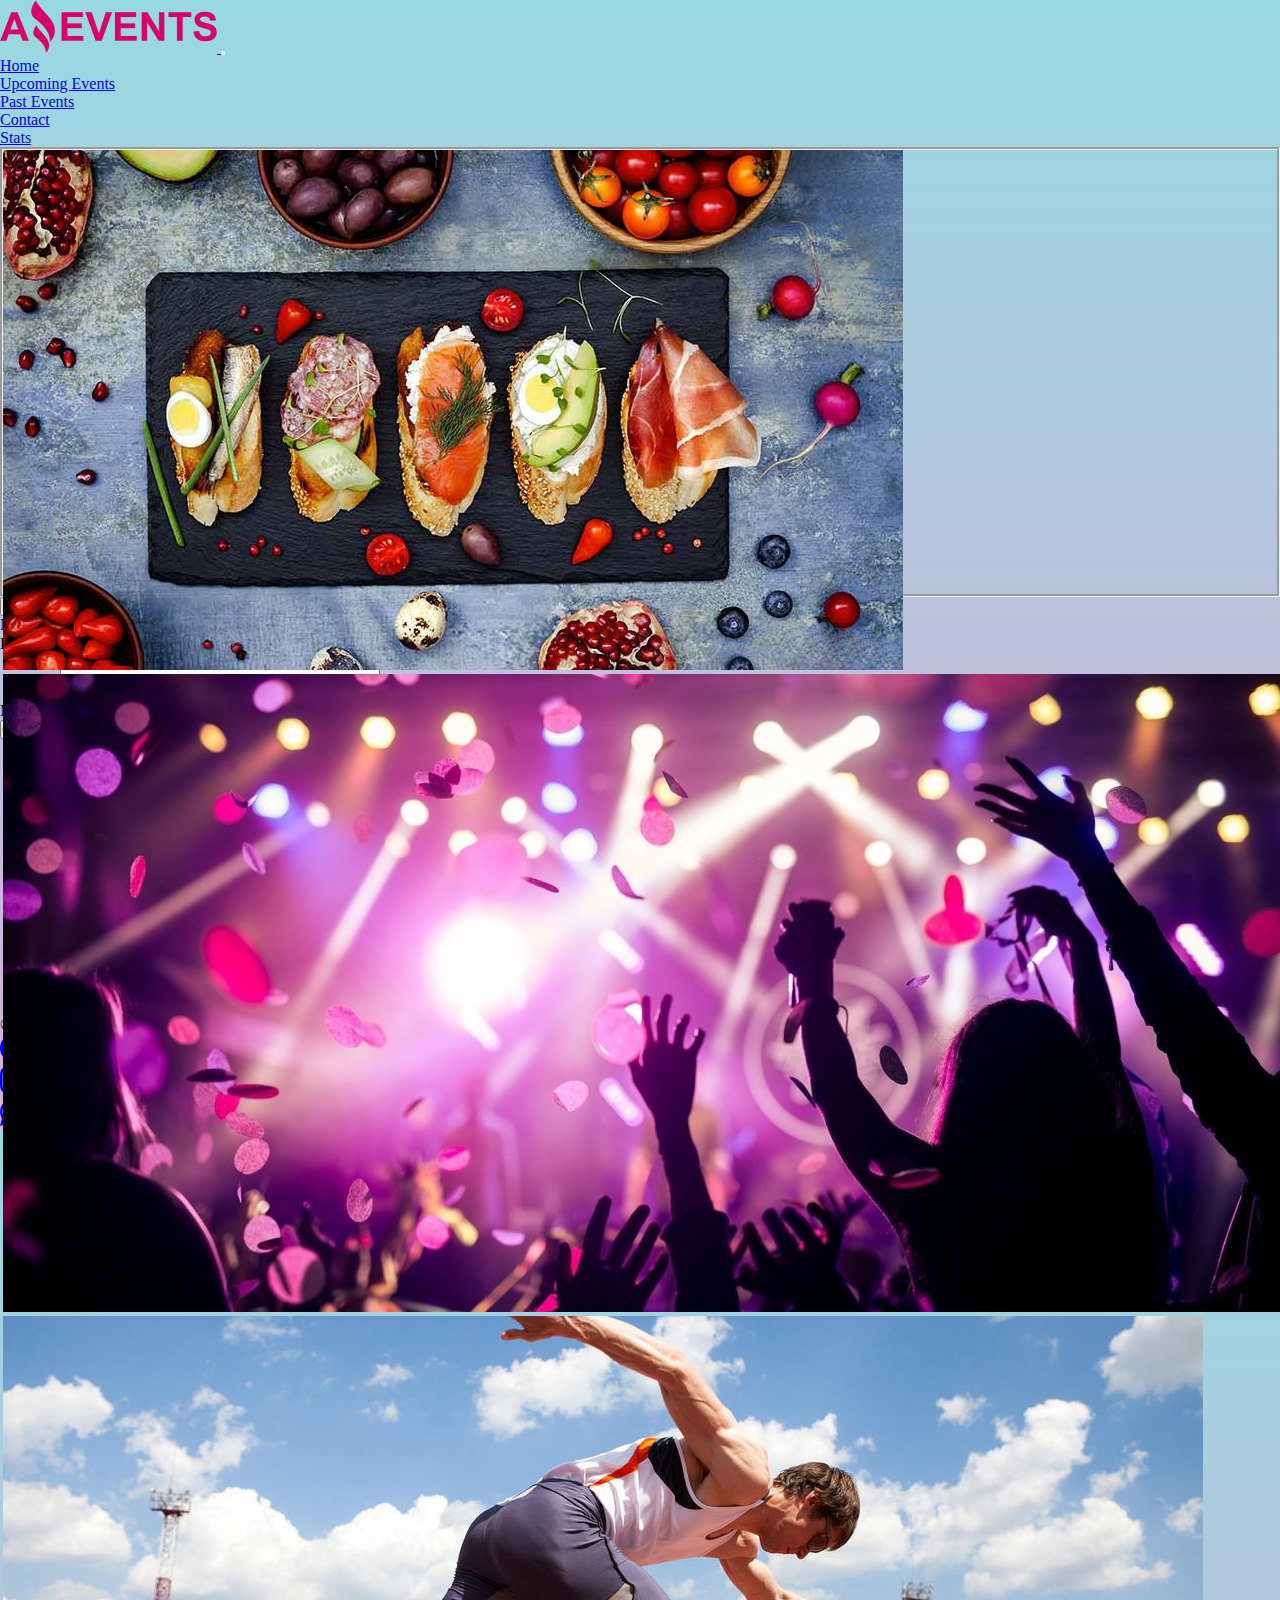
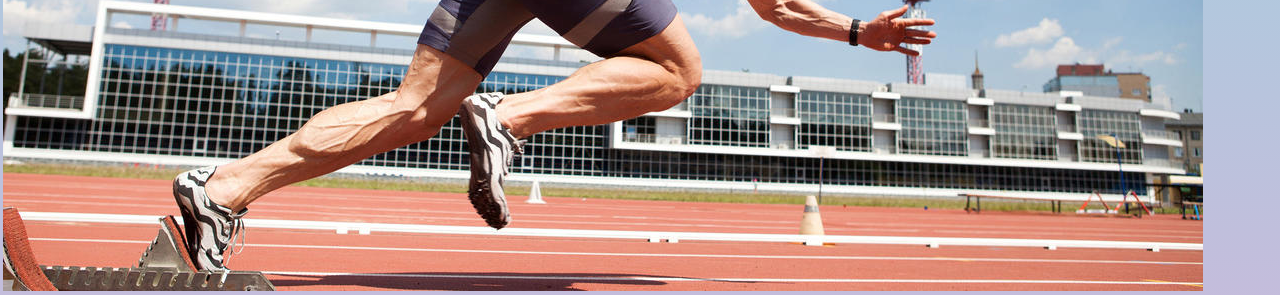
==== commit 0a466643: "modified responsive pages, modified footer pages." ====
--- a/pages/contact.html
+++ b/pages/contact.html
@@ -6,19 +6,18 @@
     <meta http-equiv="X-UA-Compatible" content="IE=edge">
     <meta name="viewport" content="width=device-width, initial-scale=1.0">
     <link rel="shortcut icon" href="../assets/img/Logo_Amazing_Events.ico">
-   
     <link rel="stylesheet" href="https://cdn.jsdelivr.net/npm/bootstrap-icons@1.10.3/font/bootstrap-icons.css">
     <link href="https://cdn.jsdelivr.net/npm/bootstrap@5.3.0-alpha1/dist/css/bootstrap.min.css" rel="stylesheet"
         integrity="sha384-GLhlTQ8iRABdZLl6O3oVMWSktQOp6b7In1Zl3/Jr59b6EGGoI1aFkw7cmDA6j6gD" crossorigin="anonymous">
-        <link rel="stylesheet" href="../assets/style/style.css">
+    <link rel="stylesheet" href="../assets/style/style.css">
     <title>Amazing Events | Contact</title>
 </head>
 
 <body class="container">
-    <header>
-        <nav class="navbar navbar-expand-sm navbar-dark bg-dark">
+    <header class="d-flex">
+        <nav class="d-flex flex-wrap navbar navbar-expand-sm navbar-dark bg-dark w-100 p-2">
             <a class="navbar-brand" href="#">
-                <img class="e-d-inline-block align-text-top position-relative top-50 start-50"
+                <img class="align-text-center"
                     src="../assets/img/Logo_Amazing_Events.png" alt="Logo">
             </a>
             <button class="navbar-toggler" type="button" data-bs-toggle="collapse" data-bs-target="#navbarsExample03"
@@ -26,7 +25,7 @@
                 <span class="navbar-toggler-icon"></span>
             </button>
             <div class="collapse navbar-collapse  position-relative" id="navbarsExample03">
-                <ul class="navbar-nav mr-auto position-relative top-50 start-50">
+                <ul class="navbar-nav mr-auto">
                     <li class="nav-item">
                         <a class="nav-link" href="/index.html">Home</a>
                     </li>
@@ -77,7 +76,8 @@
             </div>
             <div class="mb-3">
                 <label for="exampleFormControlInput1" class="form-label">Email</label>
-                <input type="email" class="contact form-control" id="exampleFormControlInput1" placeholder="name@example.com">
+                <input type="email" class="contact form-control" id="exampleFormControlInput1"
+                    placeholder="name@example.com">
             </div>
             <div class="mb-3">
                 <label for="exampleFormControlTextarea1" class="form-label">Message</label>
@@ -89,27 +89,29 @@
         </div>
 
     </main>
-    <footer class="container d-flex flex-wrap align-items-center py-3 my-4 border-top">
-        <div class="cohort d-flex justify-content-end">
-            <span class="text-muted">© Cohort FE11-TM</span>
+    <footer class="d-flex flex-wrap justify-content-evenly align-items-center py-3 my-4 border-top">
+        <div class="d-flex ">
+            <div class="d-flex align-items-center">
+                <span class="mb-3 mb-md-0 text-muted">© Cohort FE11-TM</span>
+            </div>
+            <ul class="d-flex list-unstyled ms-4">
+                <li class="ms-3"><a class="text-muted" href="#"><svg xmlns="http://www.w3.org/2000/svg" width="28"
+                            height="28" fill="currentColor" class="bi bi-facebook" viewBox="0 0 16 16">
+                            <path
+                                d="M16 8.049c0-4.446-3.582-8.05-8-8.05C3.58 0-.002 3.603-.002 8.05c0 4.017 2.926 7.347 6.75 7.951v-5.625h-2.03V8.05H6.75V6.275c0-2.017 1.195-3.131 3.022-3.131.876 0 1.791.157 1.791.157v1.98h-1.009c-.993 0-1.303.621-1.303 1.258v1.51h2.218l-.354 2.326H9.25V16c3.824-.604 6.75-3.934 6.75-7.951z" />
+                        </svg></a></li>
+                <li class="ms-3"><a class="text-muted" href="#"><svg xmlns="http://www.w3.org/2000/svg" width="28"
+                            height="28" fill="currentColor" class="bi bi-instagram" viewBox="0 0 16 16">
+                            <path
+                                d="M8 0C5.829 0 5.556.01 4.703.048 3.85.088 3.269.222 2.76.42a3.917 3.917 0 0 0-1.417.923A3.927 3.927 0 0 0 .42 2.76C.222 3.268.087 3.85.048 4.7.01 5.555 0 5.827 0 8.001c0 2.172.01 2.444.048 3.297.04.852.174 1.433.372 1.942.205.526.478.972.923 1.417.444.445.89.719 1.416.923.51.198 1.09.333 1.942.372C5.555 15.99 5.827 16 8 16s2.444-.01 3.298-.048c.851-.04 1.434-.174 1.943-.372a3.916 3.916 0 0 0 1.416-.923c.445-.445.718-.891.923-1.417.197-.509.332-1.09.372-1.942C15.99 10.445 16 10.173 16 8s-.01-2.445-.048-3.299c-.04-.851-.175-1.433-.372-1.941a3.926 3.926 0 0 0-.923-1.417A3.911 3.911 0 0 0 13.24.42c-.51-.198-1.092-.333-1.943-.372C10.443.01 10.172 0 7.998 0h.003zm-.717 1.442h.718c2.136 0 2.389.007 3.232.046.78.035 1.204.166 1.486.275.373.145.64.319.92.599.28.28.453.546.598.92.11.281.24.705.275 1.485.039.843.047 1.096.047 3.231s-.008 2.389-.047 3.232c-.035.78-.166 1.203-.275 1.485a2.47 2.47 0 0 1-.599.919c-.28.28-.546.453-.92.598-.28.11-.704.24-1.485.276-.843.038-1.096.047-3.232.047s-2.39-.009-3.233-.047c-.78-.036-1.203-.166-1.485-.276a2.478 2.478 0 0 1-.92-.598 2.48 2.48 0 0 1-.6-.92c-.109-.281-.24-.705-.275-1.485-.038-.843-.046-1.096-.046-3.233 0-2.136.008-2.388.046-3.231.036-.78.166-1.204.276-1.486.145-.373.319-.64.599-.92.28-.28.546-.453.92-.598.282-.11.705-.24 1.485-.276.738-.034 1.024-.044 2.515-.045v.002zm4.988 1.328a.96.96 0 1 0 0 1.92.96.96 0 0 0 0-1.92zm-4.27 1.122a4.109 4.109 0 1 0 0 8.217 4.109 4.109 0 0 0 0-8.217zm0 1.441a2.667 2.667 0 1 1 0 5.334 2.667 2.667 0 0 1 0-5.334z" />
+                        </svg></a></li>
+                <li class="ms-3"><a class="text-muted" href="#"><svg xmlns="http://www.w3.org/2000/svg" width="28"
+                            height="28" fill="currentColor" class="bi bi-whatsapp" viewBox="0 0 16 16">
+                            <path
+                                d="M13.601 2.326A7.854 7.854 0 0 0 7.994 0C3.627 0 .068 3.558.064 7.926c0 1.399.366 2.76 1.057 3.965L0 16l4.204-1.102a7.933 7.933 0 0 0 3.79.965h.004c4.368 0 7.926-3.558 7.93-7.93A7.898 7.898 0 0 0 13.6 2.326zM7.994 14.521a6.573 6.573 0 0 1-3.356-.92l-.24-.144-2.494.654.666-2.433-.156-.251a6.56 6.56 0 0 1-1.007-3.505c0-3.626 2.957-6.584 6.591-6.584a6.56 6.56 0 0 1 4.66 1.931 6.557 6.557 0 0 1 1.928 4.66c-.004 3.639-2.961 6.592-6.592 6.592zm3.615-4.934c-.197-.099-1.17-.578-1.353-.646-.182-.065-.315-.099-.445.099-.133.197-.513.646-.627.775-.114.133-.232.148-.43.05-.197-.1-.836-.308-1.592-.985-.59-.525-.985-1.175-1.103-1.372-.114-.198-.011-.304.088-.403.087-.088.197-.232.296-.346.1-.114.133-.198.198-.33.065-.134.034-.248-.015-.347-.05-.099-.445-1.076-.612-1.47-.16-.389-.323-.335-.445-.34-.114-.007-.247-.007-.38-.007a.729.729 0 0 0-.529.247c-.182.198-.691.677-.691 1.654 0 .977.71 1.916.81 2.049.098.133 1.394 2.132 3.383 2.992.47.205.84.326 1.129.418.475.152.904.129 1.246.08.38-.058 1.171-.48 1.338-.943.164-.464.164-.86.114-.943-.049-.084-.182-.133-.38-.232z" />
+                        </svg></a></li>
+            </ul>
         </div>
-        <ul class="nav d-flex position-relative position-absolute top-10 start-60 gap-3">
-            <li class="ms-3"><a class="text-muted" href="#"><svg xmlns="http://www.w3.org/2000/svg" width="28"
-                        height="28" fill="currentColor" class="bi bi-whatsapp" viewBox="0 0 16 16">
-                        <path
-                            d="M13.601 2.326A7.854 7.854 0 0 0 7.994 0C3.627 0 .068 3.558.064 7.926c0 1.399.366 2.76 1.057 3.965L0 16l4.204-1.102a7.933 7.933 0 0 0 3.79.965h.004c4.368 0 7.926-3.558 7.93-7.93A7.898 7.898 0 0 0 13.6 2.326zM7.994 14.521a6.573 6.573 0 0 1-3.356-.92l-.24-.144-2.494.654.666-2.433-.156-.251a6.56 6.56 0 0 1-1.007-3.505c0-3.626 2.957-6.584 6.591-6.584a6.56 6.56 0 0 1 4.66 1.931 6.557 6.557 0 0 1 1.928 4.66c-.004 3.639-2.961 6.592-6.592 6.592zm3.615-4.934c-.197-.099-1.17-.578-1.353-.646-.182-.065-.315-.099-.445.099-.133.197-.513.646-.627.775-.114.133-.232.148-.43.05-.197-.1-.836-.308-1.592-.985-.59-.525-.985-1.175-1.103-1.372-.114-.198-.011-.304.088-.403.087-.088.197-.232.296-.346.1-.114.133-.198.198-.33.065-.134.034-.248-.015-.347-.05-.099-.445-1.076-.612-1.47-.16-.389-.323-.335-.445-.34-.114-.007-.247-.007-.38-.007a.729.729 0 0 0-.529.247c-.182.198-.691.677-.691 1.654 0 .977.71 1.916.81 2.049.098.133 1.394 2.132 3.383 2.992.47.205.84.326 1.129.418.475.152.904.129 1.246.08.38-.058 1.171-.48 1.338-.943.164-.464.164-.86.114-.943-.049-.084-.182-.133-.38-.232z" />
-                    </svg></a></li>
-            <li class="ms-3"><a class="text-muted" href="#"><svg xmlns="http://www.w3.org/2000/svg" width="28"
-                        height="28" fill="currentColor" class="bi bi-instagram" viewBox="0 0 16 16">
-                        <path
-                            d="M8 0C5.829 0 5.556.01 4.703.048 3.85.088 3.269.222 2.76.42a3.917 3.917 0 0 0-1.417.923A3.927 3.927 0 0 0 .42 2.76C.222 3.268.087 3.85.048 4.7.01 5.555 0 5.827 0 8.001c0 2.172.01 2.444.048 3.297.04.852.174 1.433.372 1.942.205.526.478.972.923 1.417.444.445.89.719 1.416.923.51.198 1.09.333 1.942.372C5.555 15.99 5.827 16 8 16s2.444-.01 3.298-.048c.851-.04 1.434-.174 1.943-.372a3.916 3.916 0 0 0 1.416-.923c.445-.445.718-.891.923-1.417.197-.509.332-1.09.372-1.942C15.99 10.445 16 10.173 16 8s-.01-2.445-.048-3.299c-.04-.851-.175-1.433-.372-1.941a3.926 3.926 0 0 0-.923-1.417A3.911 3.911 0 0 0 13.24.42c-.51-.198-1.092-.333-1.943-.372C10.443.01 10.172 0 7.998 0h.003zm-.717 1.442h.718c2.136 0 2.389.007 3.232.046.78.035 1.204.166 1.486.275.373.145.64.319.92.599.28.28.453.546.598.92.11.281.24.705.275 1.485.039.843.047 1.096.047 3.231s-.008 2.389-.047 3.232c-.035.78-.166 1.203-.275 1.485a2.47 2.47 0 0 1-.599.919c-.28.28-.546.453-.92.598-.28.11-.704.24-1.485.276-.843.038-1.096.047-3.232.047s-2.39-.009-3.233-.047c-.78-.036-1.203-.166-1.485-.276a2.478 2.478 0 0 1-.92-.598 2.48 2.48 0 0 1-.6-.92c-.109-.281-.24-.705-.275-1.485-.038-.843-.046-1.096-.046-3.233 0-2.136.008-2.388.046-3.231.036-.78.166-1.204.276-1.486.145-.373.319-.64.599-.92.28-.28.546-.453.92-.598.282-.11.705-.24 1.485-.276.738-.034 1.024-.044 2.515-.045v.002zm4.988 1.328a.96.96 0 1 0 0 1.92.96.96 0 0 0 0-1.92zm-4.27 1.122a4.109 4.109 0 1 0 0 8.217 4.109 4.109 0 0 0 0-8.217zm0 1.441a2.667 2.667 0 1 1 0 5.334 2.667 2.667 0 0 1 0-5.334z" />
-                    </svg></a></li>
-            <li class="ms-3"><a class="text-muted" href="#"><svg xmlns="http://www.w3.org/2000/svg" width="28"
-                        height="28" fill="currentColor" class="bi bi-facebook" viewBox="0 0 16 16">
-                        <path
-                            d="M16 8.049c0-4.446-3.582-8.05-8-8.05C3.58 0-.002 3.603-.002 8.05c0 4.017 2.926 7.347 6.75 7.951v-5.625h-2.03V8.05H6.75V6.275c0-2.017 1.195-3.131 3.022-3.131.876 0 1.791.157 1.791.157v1.98h-1.009c-.993 0-1.303.621-1.303 1.258v1.51h2.218l-.354 2.326H9.25V16c3.824-.604 6.75-3.934 6.75-7.951z" />
-                    </svg></a></li>
-        </ul>
     </footer>
     <script src="https://cdn.jsdelivr.net/npm/bootstrap@5.3.0-alpha1/dist/js/bootstrap.bundle.min.js"
         integrity="sha384-w76AqPfDkMBDXo30jS1Sgez6pr3x5MlQ1ZAGC+nuZB+EYdgRZgiwxhTBTkF7CXvN"
--- a/assets/style/style.css
+++ b/assets/style/style.css
@@ -35,14 +35,14 @@
 }
 footer {
   min-height: 5vh;
-  display: flex;
+  /* display: flex;
   align-items: center;
   justify-content: center;
-  padding: 1rem;
+  padding: 1rem; */
 }
-.cohort {
+/* .cohort {
   margin-left: 50rem;
-}
+} */
 .nav {
   margin-inline: -40rem;
 }
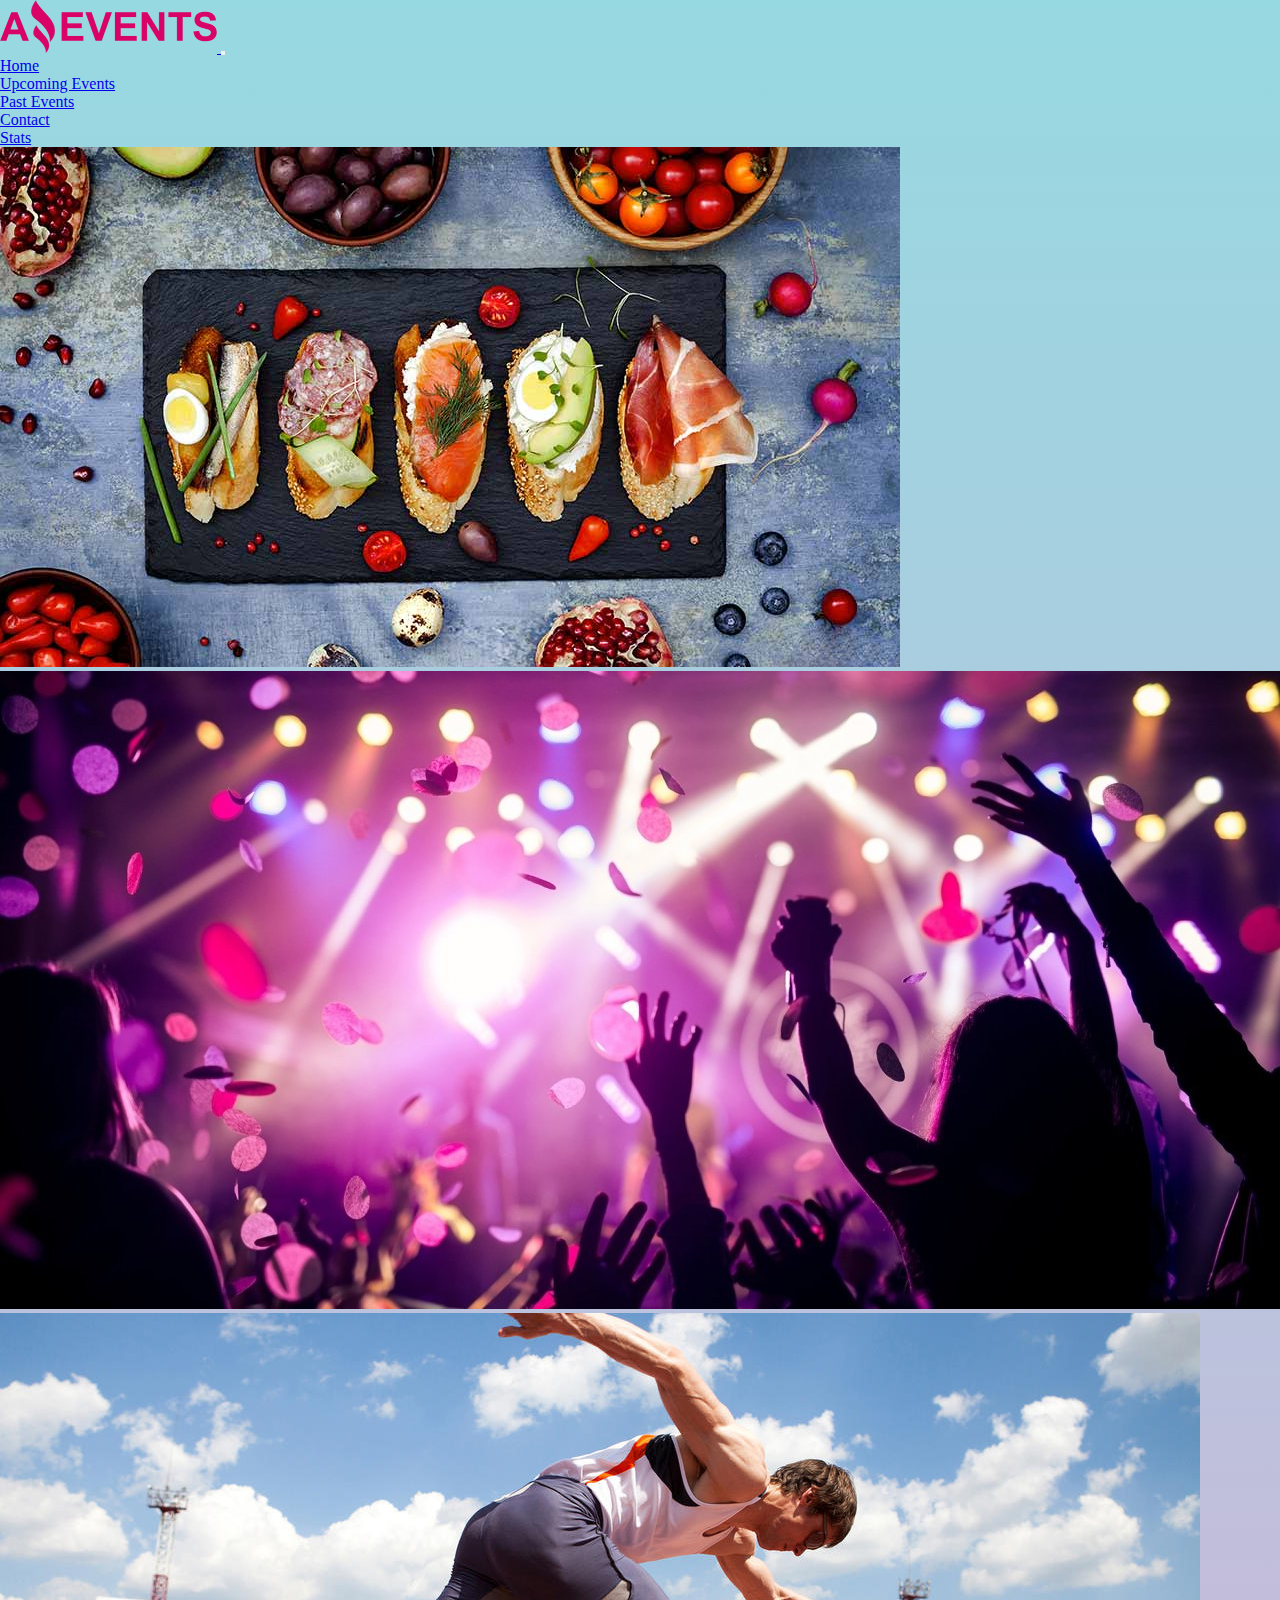
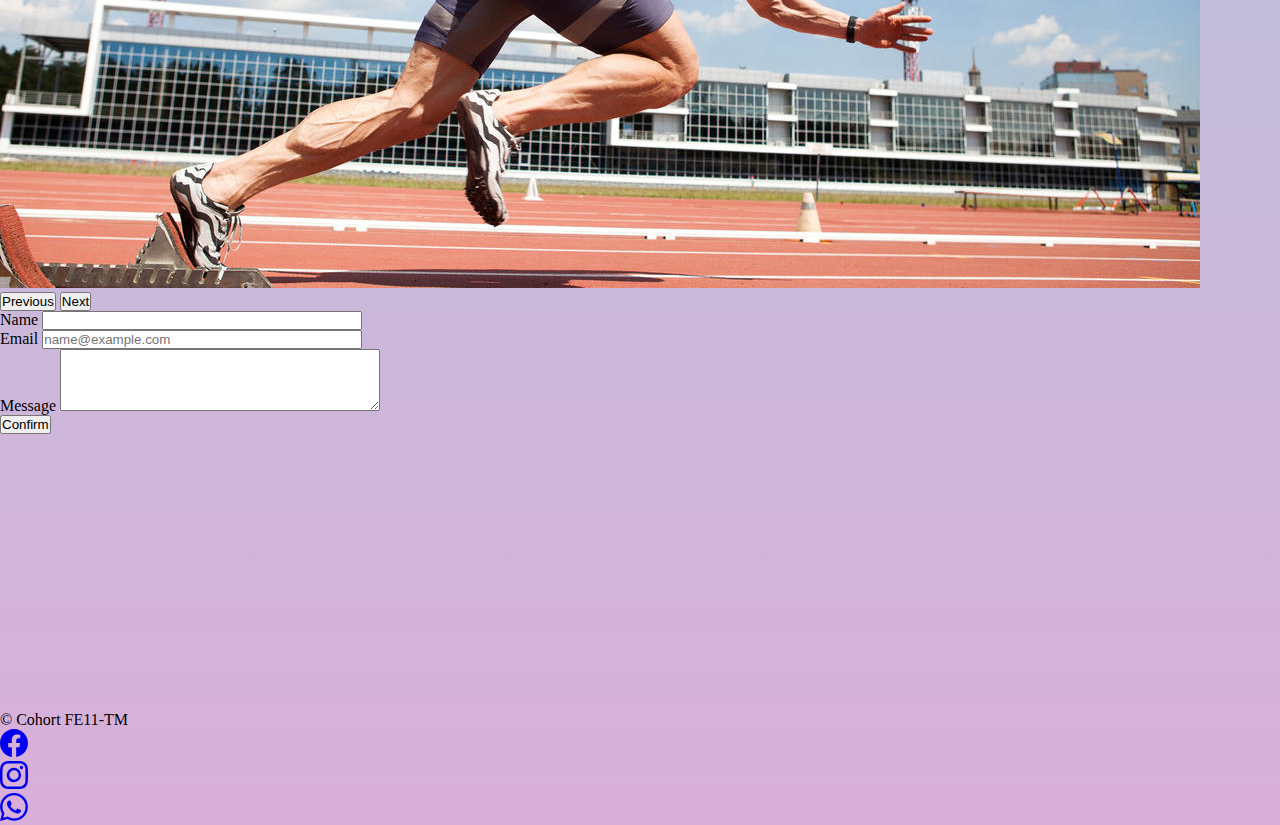
==== commit 4ee8e67b: "correciones de estilo en paginas y corrección de funcion en tabla upcoming" ====
--- a/pages/contact.html
+++ b/pages/contact.html
@@ -46,8 +46,8 @@
         </nav>
     </header>
     <main>
-        <div id="carouselExampleAutoplaying" class="border-sizing-border-box carousel slide" data-bs-ride="carousel">
-            <div class="carousel-inner">
+        <div id="carouselExampleAutoplaying" class="carousel-inner border-sizing-border-box carousel slide"
+        data-bs-ride="carousel">
                 <div class="carousel-item active">
                     <img src="../assets/img/food.jpg" class="d-flex w-100" alt="img_food">
                 </div>
@@ -57,7 +57,6 @@
                 <div class="carousel-item">
                     <img src="../assets/img/sports.jpg" class="d-flex w-100" alt="img_sports">
                 </div>
-            </div>
             <button class="carousel-control-prev" type="button" data-bs-target="#carouselExampleAutoplaying"
                 data-bs-slide="prev">
                 <span class="carousel-control-prev-icon" aria-hidden="true"></span>
--- a/assets/style/style.css
+++ b/assets/style/style.css
@@ -7,13 +7,13 @@
   min-height: 10vh;
 }
 body {
-  min-height: 85vh;
+  min-height: 100vh;
   background-color: #d9afd9;
   background-image: linear-gradient(0deg, #d9afd9 0%, #97d9e1 100%);
 }
 main {
 
-  min-height: 70vh;
+  min-height: 85vh;
 }
 /* .contenedor {
   display: flex;
@@ -30,7 +30,7 @@
   border-top-right-radius: calc(0.25rem - 1px);
 }
 .card{
-    width: 18rem;
+    width: 18rem !important;
     gap: 5rem;
 }
 footer {
@@ -46,21 +46,17 @@
 .nav {
   margin-inline: -40rem;
 }
-#carouselExampleAutoplaying .carousel-inner,
-carousel-item {
-  border: groove;
-  position: relative;
+#carouselExampleAutoplaying .carousel-inner .carousel-item{
+ /*  border: groove;*/
+  position: relative; 
   object-fit: cover;
   height: 50vh;
 }
-aside {
-  border: 3px solid rgb(110, 107, 107);
+aside{
+  border: 2px solid rgb(110, 107, 107);
   border-style: groove;
 }
 
-/* div form.d-flex {
-  margin-left: 25rem;
-} */
 .contact{
   width: 20rem;
 }
@@ -78,4 +74,15 @@
 td,
 th {
   border: 1px solid black;
+  justify-content: space-around;
+  text-align: center;
 }
+.titletable{
+  text-align: center;
+  text-transform: uppercase;
+  color: rgb(151, 41, 59) ;
+}
+tr{
+  justify-content: space-around;
+  text-align: center;
+}